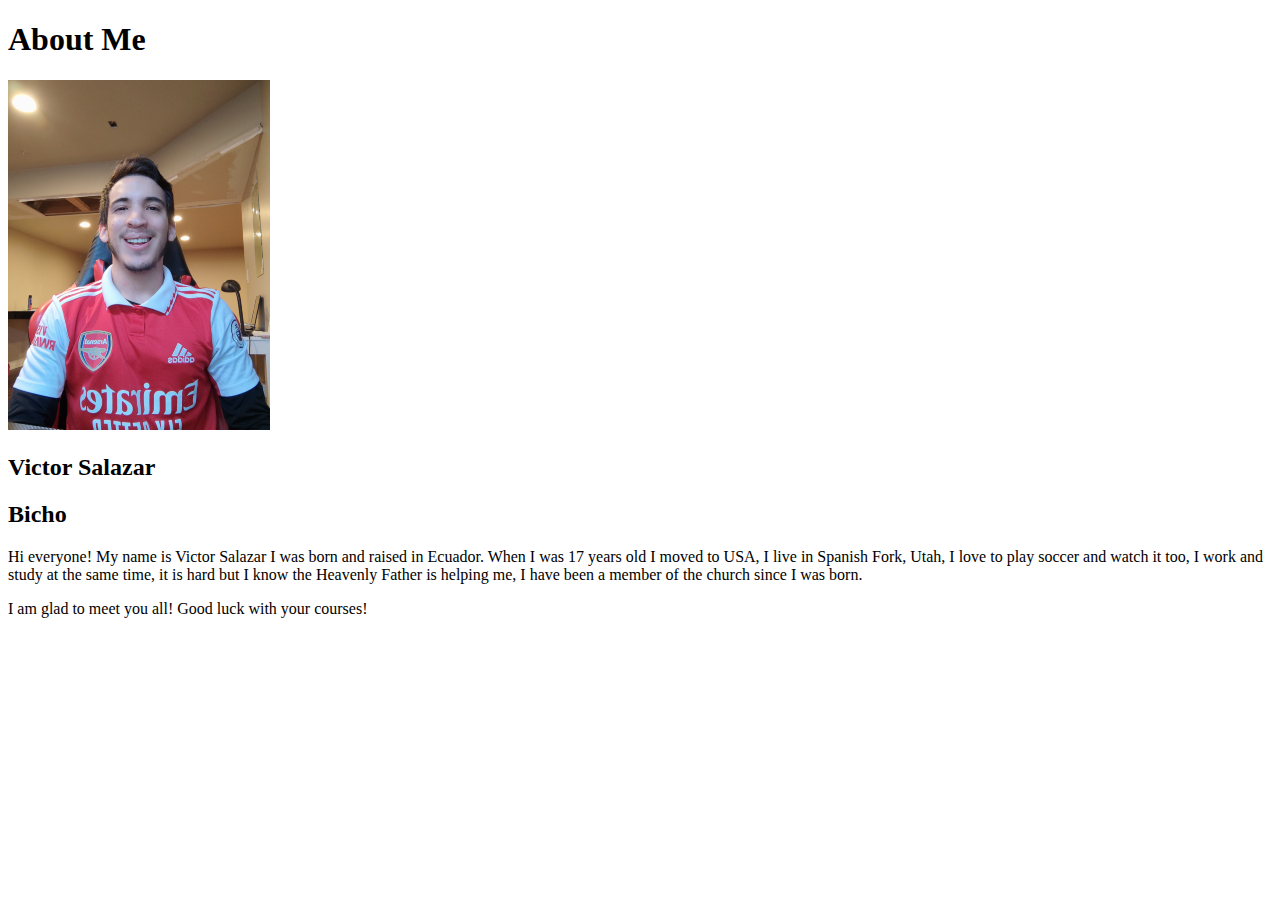
==== About Me/index.html @ 84a742c6 "Added a new home page to wdd30" ====
<!DOCTYPE html>
<html lang="en">
<head>
    <meta charset="UTF-8">
    <meta http-equiv="X-UA-Compatible" content="IE=edge">
    <meta name="viewport" content="width=device-width, initial-scale=1.0">
    <title>About Me</title>
</head>
<body>
    <h1> About Me</h1>
    <img src="images/myimage3 (3).jpg" alt="Image of me">
    <h2>Victor Salazar</h2>
    <h2>Bicho</h2>
    <p>Hi everyone! My name is Victor Salazar I was born and raised in Ecuador. 
    When I was 17 years old I moved to USA, I live in Spanish Fork, Utah, 
    I love to play soccer and watch it too, I work and study at the same time, 
    it is hard but I know the Heavenly Father is helping me, I have been a 
    member of the church since I was born.</p>
    <p>I am glad to meet you all! Good luck with your courses!</p>
    
</body>
</html>
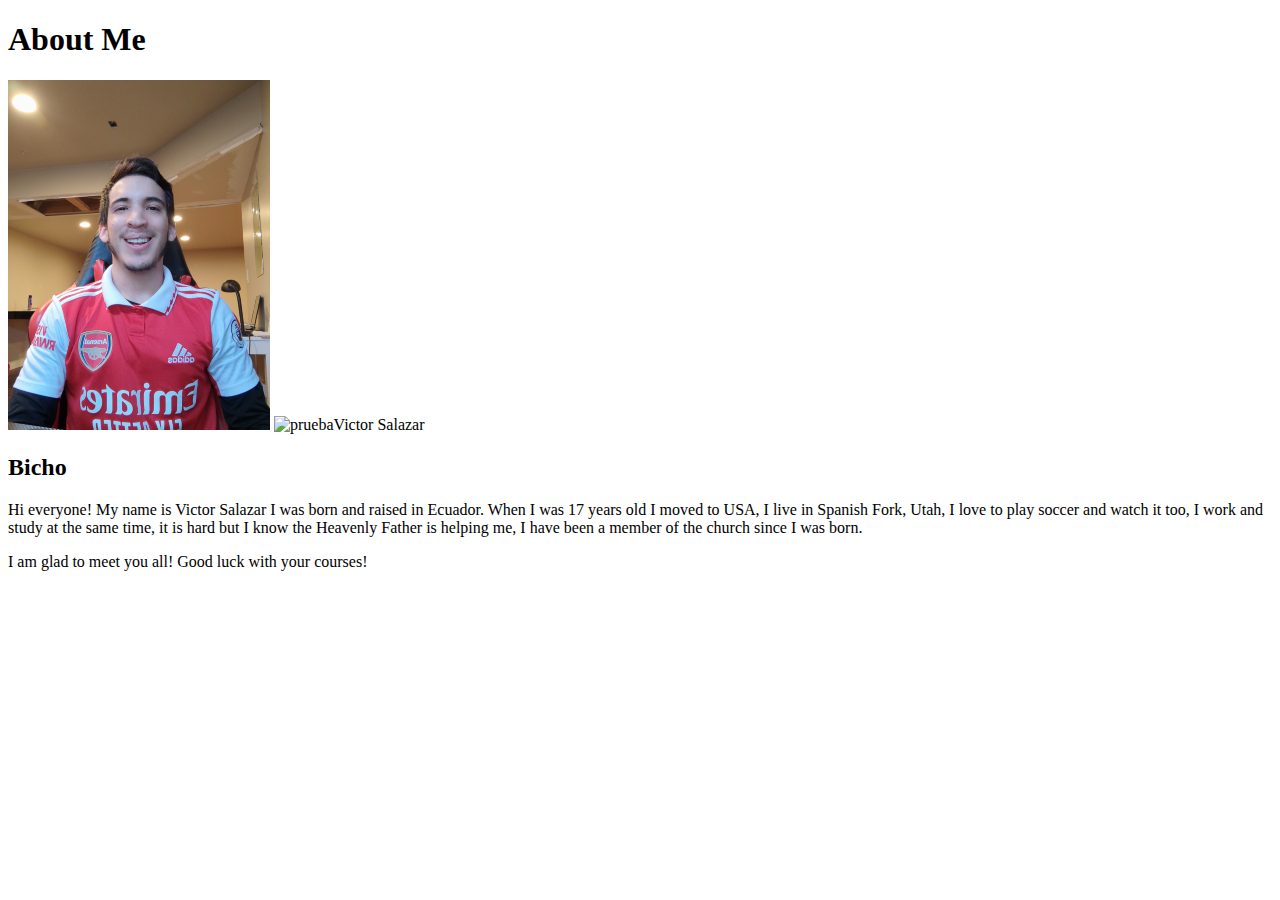
==== commit 09eceb56: "changes" ====
--- a/About Me/index.html
+++ b/About Me/index.html
@@ -9,6 +9,7 @@
 <body>
     <h1> About Me</h1>
     <img src="images/myimage3 (3).jpg" alt="Image of me">
+    <img src = "C:\Users\victo\Documents\GitHub\wdd130\images_rafting\wwrc.jpg" alt="prueba"
     <h2>Victor Salazar</h2>
     <h2>Bicho</h2>
     <p>Hi everyone! My name is Victor Salazar I was born and raised in Ecuador. 
